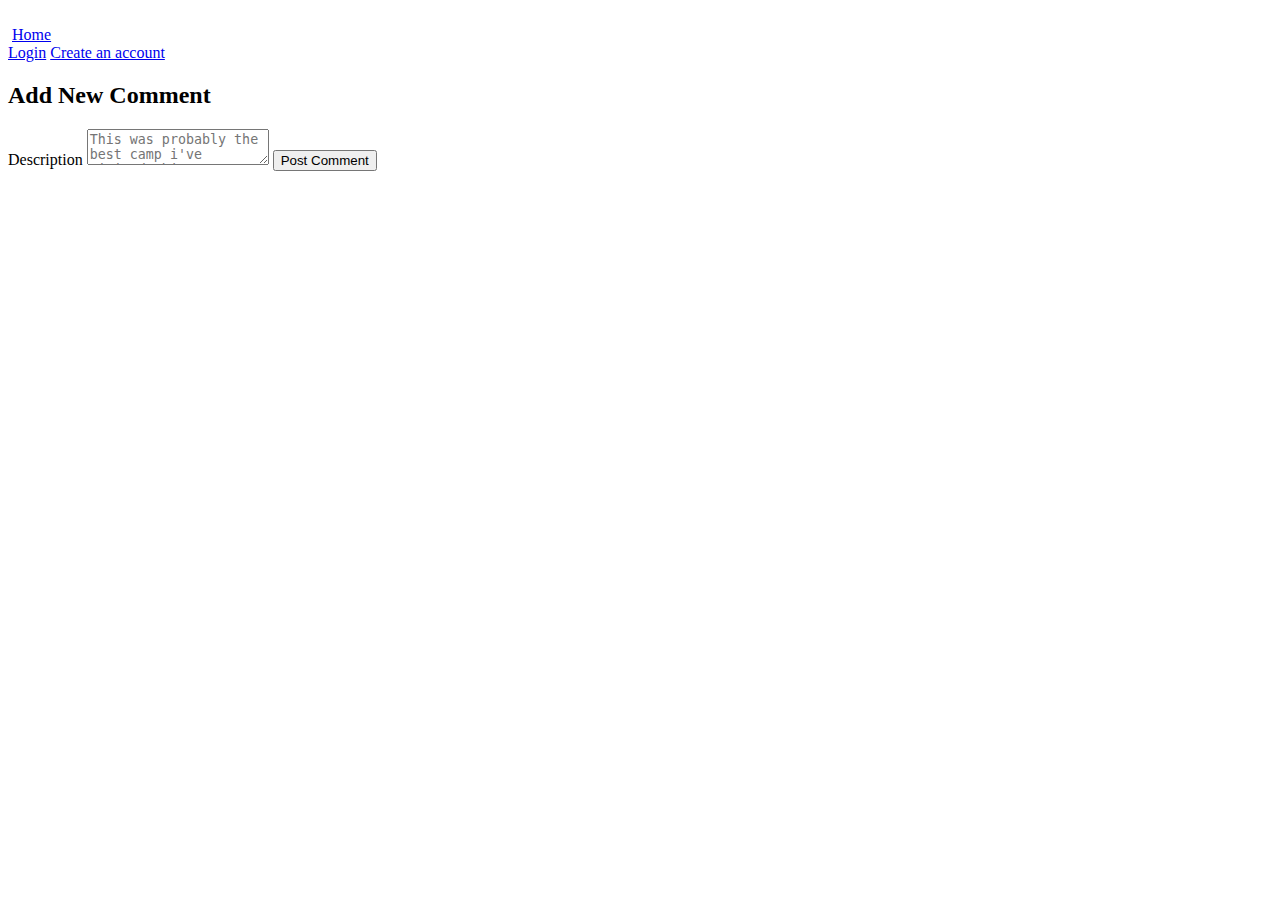
==== add_comment.html @ 5a409864 "Add a comment to a campground" ====
<!DOCTYPE html>
<html lang="en">
  <head>
    <meta charset="UTF-8" />
    <meta http-equiv="X-UA-Compatible" content="IE=edge" />
    <meta name="viewport" content="width=device-width, initial-scale=1.0" />
    <title>Add a comment</title>
    <link rel="stylesheet" href="./css/global.css" />
    <script src="https://cdn.tailwindcss.com"></script>
  </head>
  <body>
    <nav class="p-5 flex flex-row gap-5 justify-between">
      <img src="./assets/Logo.svg" alt="" />
      <div class="md:w-full flex flex-row justify-between">
        <img
          class="md:hidden bg-[#f7f7f7]"
          src="./assets/Hamburger Menu.svg"
          alt=""
        />
        <a
          class="p-2 hidden md:inline-block text-gray-600 md:self-start"
          href="/index.html"
        >
          Home
        </a>
        <div class="hidden md:block flex space-x-2">
          <a class="p-2 inline-block text-gray-600" href="/signin.html"
            >Login</a
          >
          <a
            class="p-2 inline-block text-gray-600 border border-black rounded-md text-white bg-black"
            href="/signup.html"
            >Create an account</a
          >
        </div>
      </div>
    </nav>
    <main class="p-5 w-full flex flex-row md:justify-center">
      <section class="w-full sm:w-[450px] md:self-start flex flex-col gap-5">
        <h2 class="font-bold text-3xl">Add New Comment</h2>
        <form action="#" class="flex flex-col gap-3">
          <label for="" class="text-gray-500">Description</label>
          <textarea
            class="p-3 min-h-[200px] resize-none h-full bg-[#f7f7f7]"
            placeholder="This was probably the best camp i've visited this past year, definitely recommend visiting any time soon."
          ></textarea>
          <button class="p-3 text-white bg-black border border-black rounded-md">
            Post Comment
          </button>
        </form>
      </section>
    </main>
    <footer class="m-5 flex flex-row items-left">
      <img src="./assets/Logo.svg" alt="" />
    </footer>
  </body>
</html>
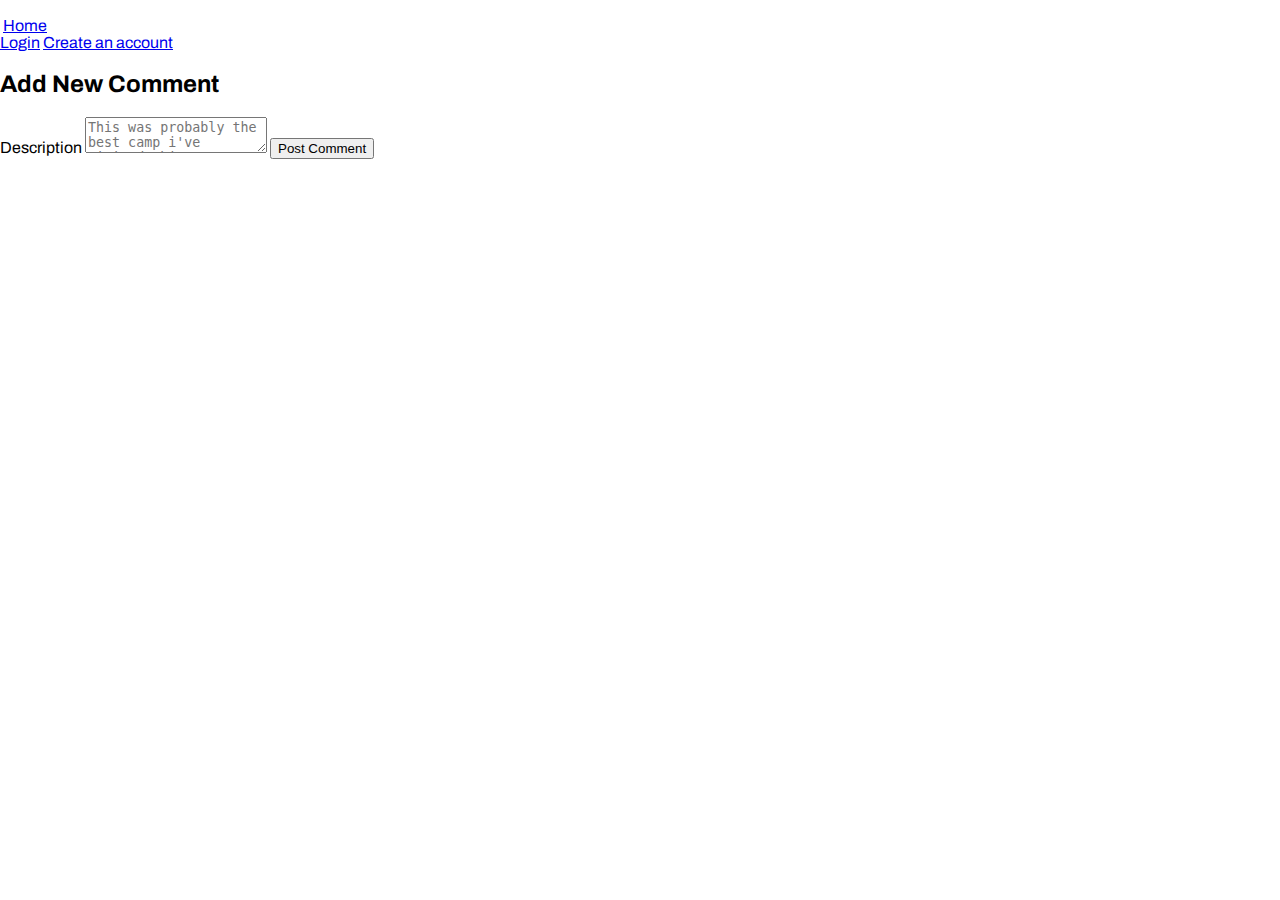
==== commit 0fb83282: "Merge pull request #5 from maborosh1/patch-3" ====
--- a/add_comment.html
+++ b/add_comment.html
@@ -19,17 +19,17 @@
         />
         <a
           class="p-2 hidden md:inline-block text-gray-600 md:self-start"
-          href="/index.html"
+          href="./index.html"
         >
           Home
         </a>
         <div class="hidden md:block flex space-x-2">
-          <a class="p-2 inline-block text-gray-600" href="/signin.html"
+          <a class="p-2 inline-block text-gray-600" href="./signin.html"
             >Login</a
           >
           <a
             class="p-2 inline-block text-gray-600 border border-black rounded-md text-white bg-black"
-            href="/signup.html"
+            href="./signup.html"
             >Create an account</a
           >
         </div>
--- a/css/global.css
+++ b/css/global.css
@@ -0,0 +1,12 @@
+@import url('https://fonts.googleapis.com/css2?family=Archivo:wght@400;500;700;800&display=swap');
+
+html, body {
+    margin: 0;
+    width: 100vw;
+    height: 100vh;
+}
+
+body {
+    font-family: 'Archivo';
+    background-color: #ffffff;
+}